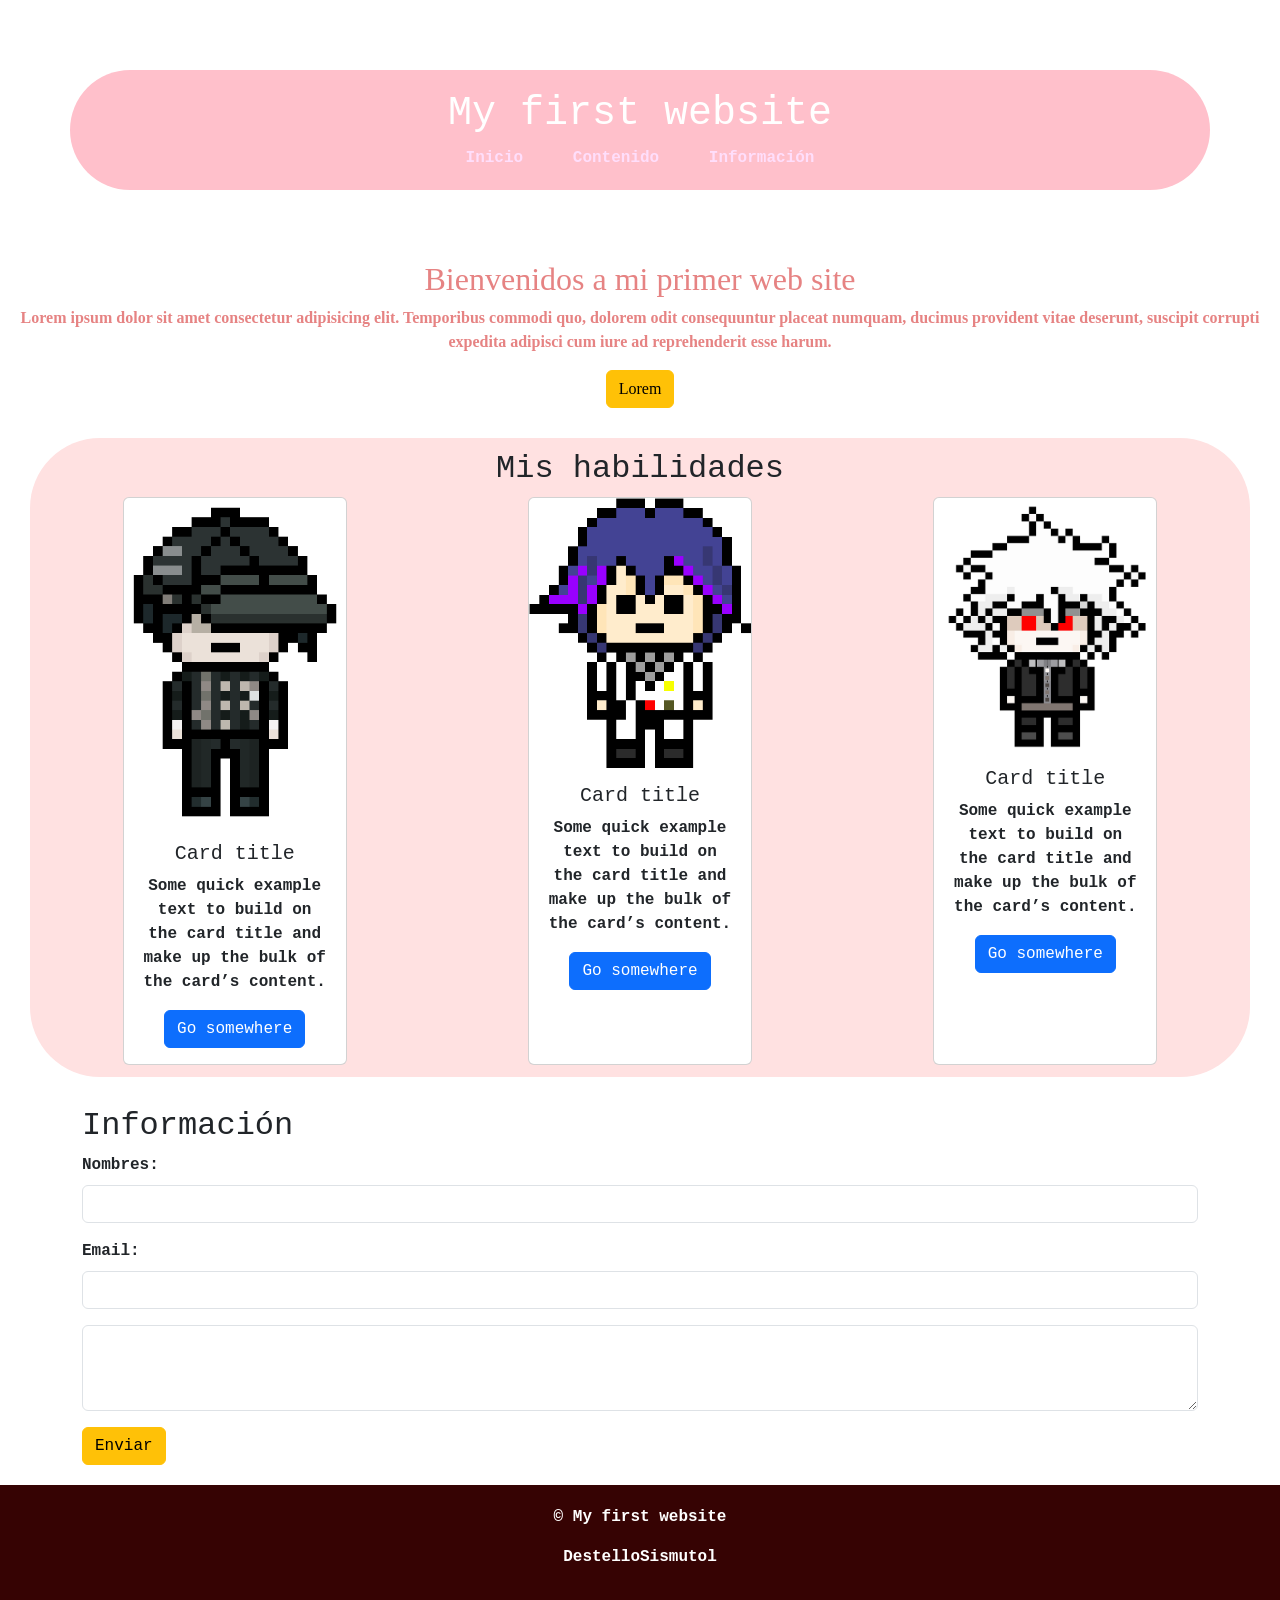
==== index.html @ 4bcc984b "Add files via upload" ====
<!DOCTYPE html>
<html lang="es">
 
<head>
    <meta charset="UTF-8">
    <meta name="viewport" content="width=device-width, initial-scale=1.0">
    <link rel="stylesheet" href="css/estilos.css">
    <link href="https://cdn.jsdelivr.net/npm/bootstrap@5.3.8/dist/css/bootstrap.min.css" rel="stylesheet" integrity="sha384-sRIl4kxILFvY47J16cr9ZwB07vP4J8+LH7qKQnuqkuIAvNWLzeN8tE5YBujZqJLB" crossorigin="anonymous">
    <title>Mi web</title>
	<style> 
		body{
			font-family: 'Courier New', monospace;
			font-size: 16px;
			            text-align: Left;
			            font-weight: 800;
		}
		
		.inicio{
			 font-family: "Times New Roman", serif;
		}
		header{
			text-align: Center;
			background-color: pink;
			color: white;
			padding: 20px; /* padding: Espacio interno de una etiqueta |
			            padding: global
			            padding: (top-bottom) (left-right)
			            padding: top (left - right) bottom;
			            padding: top right bottom left*/
			            /* ubicaciones del paddding
			                padding-top
			                padding-bottom
			                padding-left
			                padding-right
			            */
						
					border-radius: 70px;
					/*border: 4px ridge black;
					/*border: 5px solid gray;   border: Trabaja con el marco del contenedor/etiqueta  
					            border: grosor tipo color;
					            tipos de bordes:
					            solid - linea continua
					            dashed - linea discontinua
					            dotted - puntos
					            double - 2 lineas
					            inset - sombra top
					            outset - sombra bottom
					            none - sin estilos*/
					     
					 
					            margin: 70px; /* margin: espacio existente fuera de la etiqueta*/
					            /*
					            margin: global
					            margin: (top-bottom) (left-right)
					            margin: top (left - right) bottom;
					            padding: top right bottom left
					 
					            ubicaciones del paddding
					                margin-top
					                margin-bottom
					                margin-left
					                margin-right
					            */
					        }
							header nav a{
								color: #FFDEFB;
								text-decoration: none;
								            margin: 20px;
								
							}
					
					
			        
			 
			        /* Estilo para id */
			        #Habilidades{
			            text-align: center;
			        }
					.main-contenido{
    margin: 30px;
    text-align: center;
}
 
.contenedor-cards{
    display: flex;
    flex-wrap: wrap; /* permitir que los elementos bajen a otra fila*/
    gap:20px;
    justify-content: space-around;
}
					
			 
			    </style>
</head>
 
<body>
    <header>
        <h1>My first website</h1>
        <nav>
            <a href="#">Inicio</a>
            <a href="#">Contenido</a>
            <a href="#">Información</a>
        </nav>
    </header>
    <main>
		<!-- Inicio -->
        <section class="inicio">
            <h2>Bienvenidos a mi primer web site</h2>
            <p>Lorem ipsum dolor sit amet consectetur adipisicing elit. Temporibus commodi quo, dolorem odit
                consequuntur placeat numquam, ducimus provident vitae deserunt, suscipit corrupti expedita adipisci cum
                iure ad reprehenderit esse harum.</p>
            <button type="button" class="btn btn-warning">Lorem</button>
        </section>
       <!-- Contenido -->
        <section class="main-contenido">
            <h2>Mis habilidades</h2>
            <div class="contenedor-cards">
				<div class="card" style="width: 14rem;">
<img src="img/shuichi.png" class="card-img-top" alt="imagen">
                    <div class="card-body">
                        <h5 class="card-title">Card title</h5>
                        <p class="card-text">Some quick example text to build on the card title and make up the bulk of the card’s content.</p>
                        <a href="#" class="btn btn-primary">Go somewhere</a>
                    </div>
                </div>
                <div class="card" style="width: 14rem;">
                    <img src="img/pixel.png" class="card-img-top" alt="...">
                    <div class="card-body">
                        <h5 class="card-title">Card title</h5>
                        <p class="card-text">Some quick example text to build on the card title and make up the bulk of the card’s content.</p>
                        <a href="#" class="btn btn-primary">Go somewhere</a>
                    </div>
                </div>
                <div class="card" style="width: 14rem;">
                    <img src="img/nagito.png" class="card-img-top" alt="...">
                    <div class="card-body">
                        <h5 class="card-title">Card title</h5>
                        <p class="card-text">Some quick example text to build on the card title and make up the bulk of the card’s content.</p>
                        <a href="#" class="btn btn-primary">Go somewhere</a>
                    </div>
                </div>
 
            </div>
        </section>
 
        <!-- Información -->
        <div class="container-md">
            <h2>Información</h2>
            <form>
                <div class="mb-3">
                    <label class="form-label">Nombres: </label>
                    <input type="text" class="form-control">
                </div>
                <div class="mb-3">
                    <label class="form-label">Email: </label>
                    <input type="email" class="form-control">
                </div>
 
                <div class="mb-3">
                    <textarea class="form-control" rows="3"></textarea>
                </div>
               
                <button type="button" class="btn btn-warning">Enviar</button>
            </form>
        </div>
 
        <!-- Usamos un div como reemplazo de la etiqueta footer -->
        <div class="footer">
            <p>&copy; My first website</p>
            <p>DestelloSismutol</p>
        </div>
    </main>
    <script src="https://cdn.jsdelivr.net/npm/bootstrap@5.3.8/dist/js/bootstrap.bundle.min.js" integrity="sha384-FKyoEForCGlyvwx9Hj09JcYn3nv7wiPVlz7YYwJrWVcXK/BmnVDxM+D2scQbITxI" crossorigin="anonymous"></script>
</body>
</html>
</html>
---- css/estilos.css ----
body{
			font-family: 'Courier New', monospace;
			font-size: 19px;
			            text-align: left;
			            font-weight: 80;
		}
		
		.inicio{
			 font-family: "Times New Roman", serif;
			 text-align: Center;
			 color: rgb(230, 131, 131);
		}
		header{
			
			background-color: rgb(248, 199, 207);
			color: white;
			padding: 20px; /* padding: Espacio interno de una etiqueta |
			            padding: global
			            padding: (top-bottom) (left-right)
			            padding: top (left - right) bottom;
			            padding: top right bottom left*/
			            /* ubicaciones del paddding
			                padding-top
			                padding-bottom
			                padding-left
			                padding-right
			            */
						
					border-radius: 70px;
					/*border: 4px ridge black;
					/*border: 5px solid gray;   border: Trabaja con el marco del contenedor/etiqueta  
					            border: grosor tipo color;
					            tipos de bordes:
					            solid - linea continua
					            dashed - linea discontinua
					            dotted - puntos
					            double - 2 lineas
					            inset - sombra top
					            outset - sombra bottom
					            none - sin estilos*/
					     
					 
					            margin: 70px; /* margin: espacio existente fuera de la etiqueta*/
					            /*
					            margin: global
					            margin: (top-bottom) (left-right)
					            margin: top (left - right) bottom;
					            padding: top right bottom left
					 
					            ubicaciones del paddding
					                margin-top
					                margin-bottom
					                margin-left
					                margin-right
					            */
					        }
							header nav a{
								color: #FFDEFB;
								text-decoration: none;
								            margin: 20px;
								
							}
			 
			        /* Estilo para id */
			        #Habilidades {
    text-align: center;
}
 
.main-contenido{
    margin: 30px;
    text-align: center;
    background-color: rgb(255, 225, 225);
    padding: 12px;
	border-radius: 70px;
	
}
 
.contenedor-cards{
    display: flex;
    flex-wrap: wrap; /* permitir que los elementos bajen a otra fila*/
    gap:20px;
    justify-content: space-around;
}
 
.footer{
    margin-top: 20px;
    text-align: center;
    background-color: rgb(54, 3, 3);
    color: #ffffff;
    padding: 20px;
}
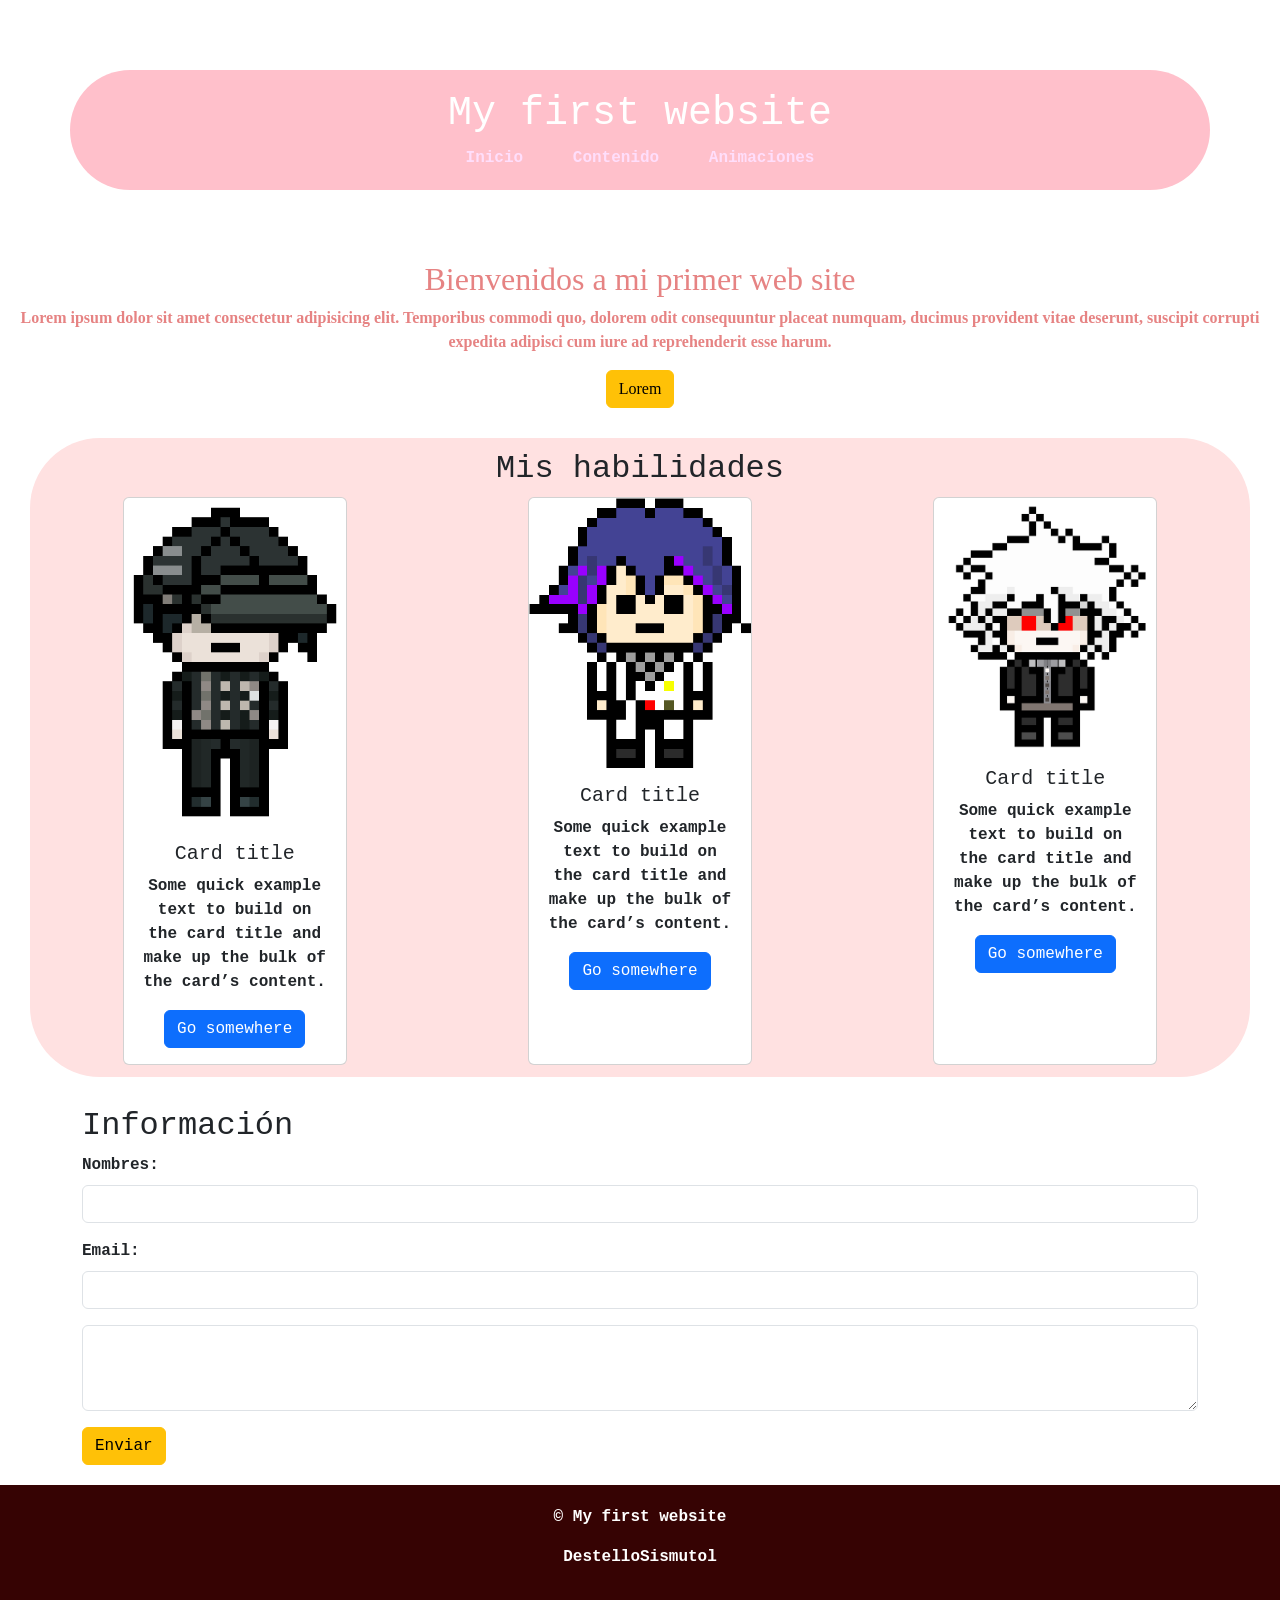
==== commit 81b35bb2: "Update index.html" ====
--- a/index.html
+++ b/index.html
@@ -96,10 +96,10 @@
     <header>
         <h1>My first website</h1>
         <nav>
-            <a href="#">Inicio</a>
-            <a href="#">Contenido</a>
-            <a href="#">Información</a>
-        </nav>
+   			<a href="index.html">Inicio</a>
+   			<a href="pages/contenedores.html">Contenido</a>
+    		<a href="pages/animaciones.html">Animaciones</a>
+		</nav>
     </header>
     <main>
 		<!-- Inicio -->
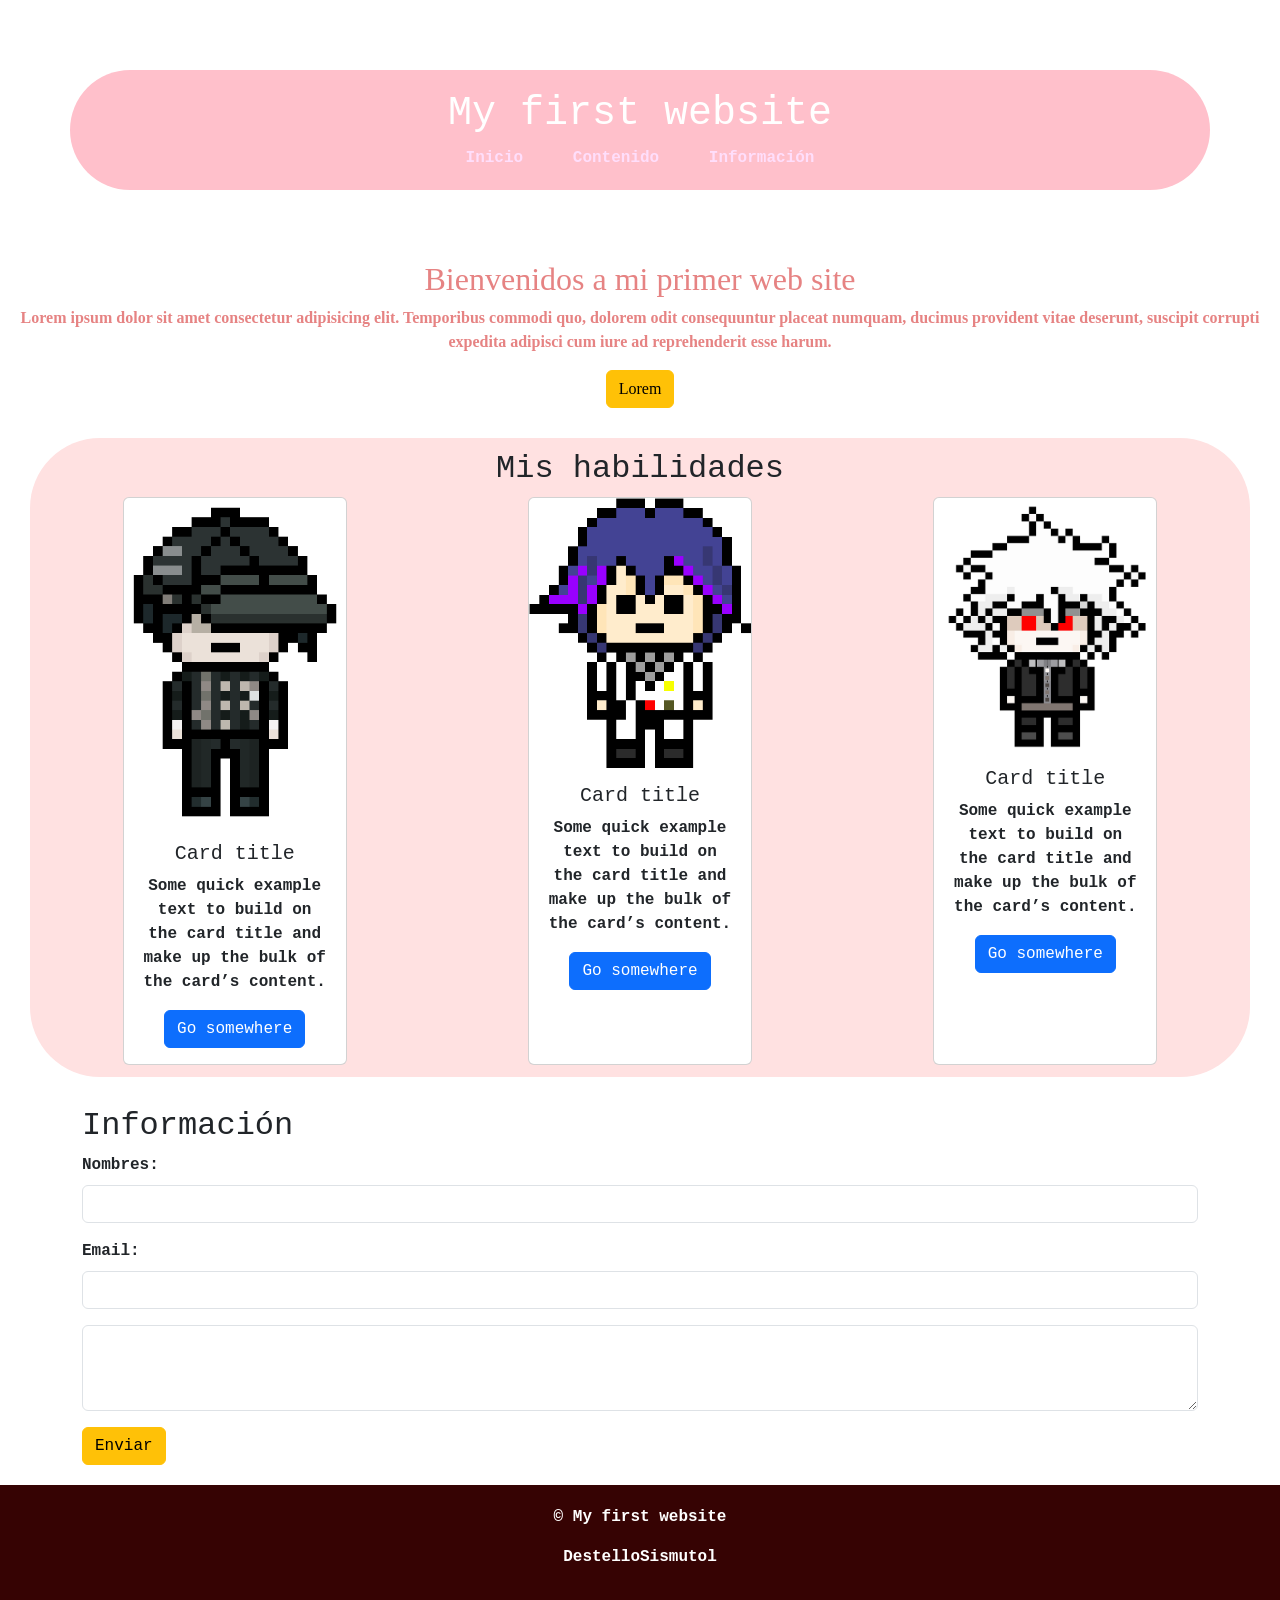
==== commit c0d8bd81: "Fix HTML structure and update navigation links" ====
--- a/index.html
+++ b/index.html
@@ -96,10 +96,10 @@
     <header>
         <h1>My first website</h1>
         <nav>
-   			<a href="index.html">Inicio</a>
-   			<a href="pages/contenedores.html">Contenido</a>
-    		<a href="pages/animaciones.html">Animaciones</a>
-		</nav>
+            <a href="#inicio">Inicio</a>
+            <a href="pages/contenedores.html">Contenido</a>
+            <a href="#informacion">Información</a>
+        </nav>
     </header>
     <main>
 		<!-- Inicio -->
